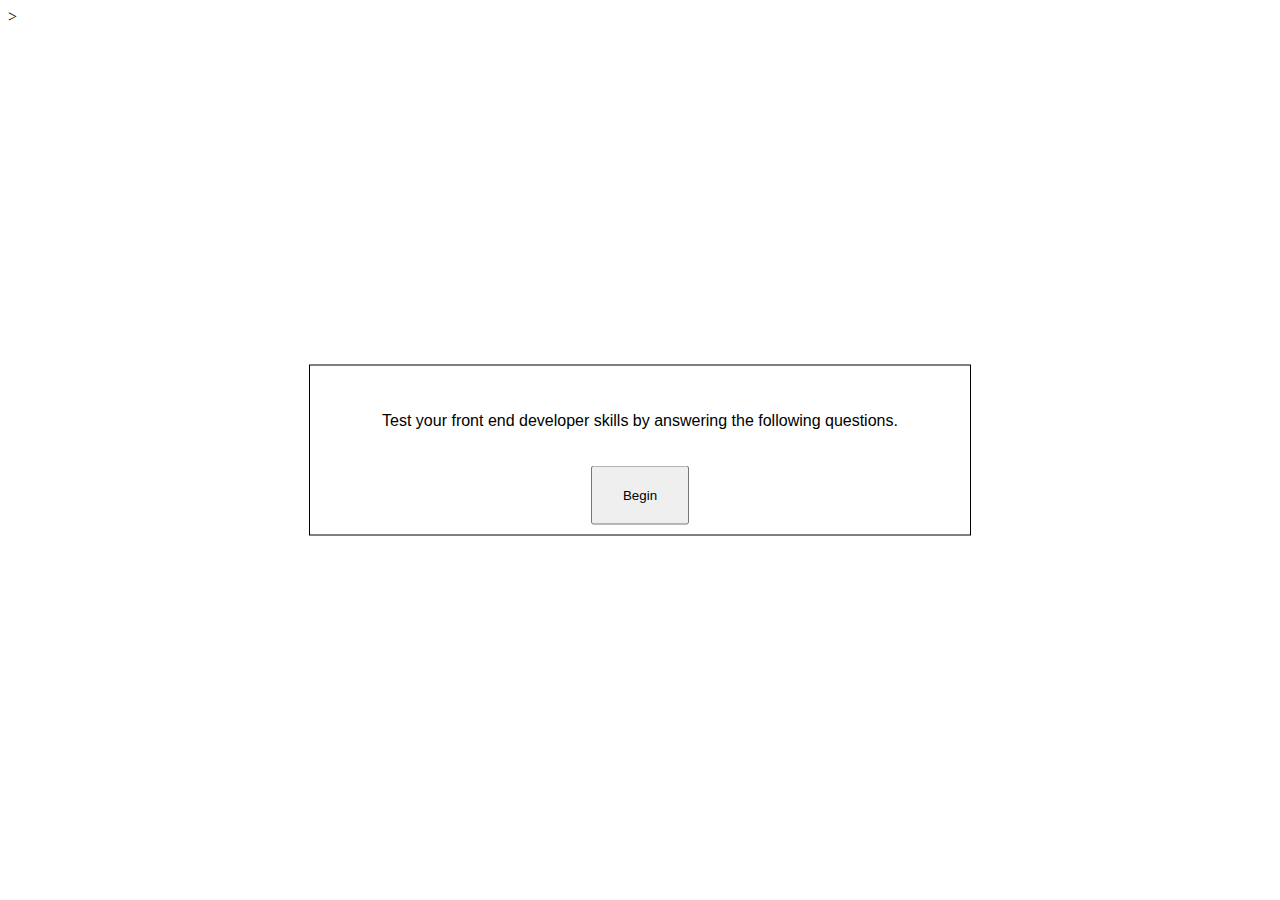
==== index.html @ 41c3b0e6 "update" ====
<!DOCTYPE html>
<html lang="en">
<head>
    <meta charset="UTF-8">
    <meta http-equiv="X-UA-Compatible" content="IE=edge">
    <meta name="viewport" content="width=device-width, initial-scale=1.0">
    <link rel="stylesheet" href="styles.css">
    <title>Quiz Game</title>>
</head>
<body>
    <div class ="welcome center">
        <p>Test your front end developer skills by answering the following questions.</p>
        <a href="question.html">
            <button id="btnBegin" onclick="doSomething();">Begin</button>
        </a>
    </div>
</body>
</html>
---- styles.css ----
.welcome {
    border: 1px solid black; 
    font-family: Verdana, Geneva, Tahoma, sans-serif;
    flex-direction: column;
    padding: 10px;
    width: 50%;
    /* height: 200px; */
    margin: 0;
    position: absolute;
    top: 50%;
    left: 50%;
    margin-right: -50%;
    transform: translate(-50%,-50%);
 }

 .center{
     display: flex;
     justify-content: center;
     align-items: center;
 }

 p{
     padding: 20px;
     text-align: center;
 }

 #btnBegin{
    padding: 20px 30px; 
 }
 
 /* h4{
     display: flex;
     flex-direction: row;
     align-items: stretch;
 } */
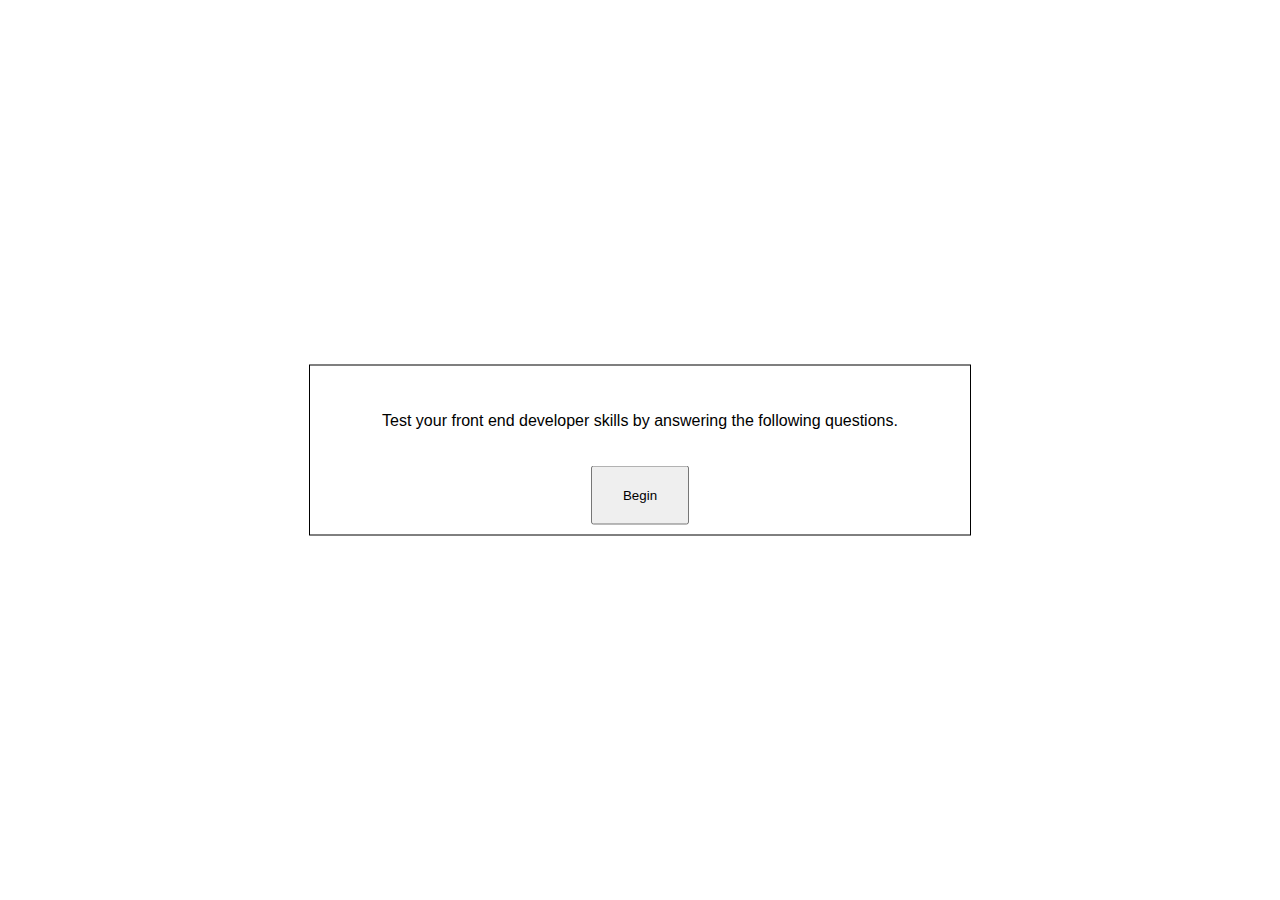
==== commit 8bb7e754: "updated js" ====
--- a/index.html
+++ b/index.html
@@ -5,14 +5,22 @@
     <meta http-equiv="X-UA-Compatible" content="IE=edge">
     <meta name="viewport" content="width=device-width, initial-scale=1.0">
     <link rel="stylesheet" href="styles.css">
-    <title>Quiz Game</title>>
+    <!-- <script src="main.js"></script> -->
+    <title>Quiz Game</title>
 </head>
 <body>
-    <div class ="welcome center">
-        <p>Test your front end developer skills by answering the following questions.</p>
-        <a href="question.html">
-            <button id="btnBegin" onclick="doSomething();">Begin</button>
-        </a>
+    <div id="main center">
+        <div id="welcome" class="center">
+            <p>Test your front end developer skills by answering the following questions.</p>
+            <button id="btnBegin" onclick="doGame();">Begin</button>
+        </div>
+        <div id="score-board" class="hide">
+            <div id="timerContainer">Time Remaining: <span id="timer" style="text-align:left"></span></div>
+            <div id="scoreContainer">Score: <span id="score" style="text-align:right"></span></div>
+        </div>
+        <div id="question"></div>
+        </div>
     </div>
 </body>
+<script src="main.js"></script>
 </html>--- a/styles.css
+++ b/styles.css
@@ -1,4 +1,4 @@
-.welcome {
+#welcome {
     border: 1px solid black; 
     font-family: Verdana, Geneva, Tahoma, sans-serif;
     flex-direction: column;
@@ -13,23 +13,37 @@
     transform: translate(-50%,-50%);
  }
 
- .center{
+
+
+ .center {
      display: flex;
      justify-content: center;
      align-items: center;
  }
 
- p{
+ p {
      padding: 20px;
      text-align: center;
  }
 
- #btnBegin{
+ #btnBegin {
     padding: 20px 30px; 
  }
  
- /* h4{
-     display: flex;
-     flex-direction: row;
-     align-items: stretch;
- } */+ .hide {
+     display: none;
+ }
+
+ .question {
+    color: black;
+ }
+
+ .answer{
+     color: blue;
+ }
+
+ div.answer:hover,
+ div.answer:active{
+     color: white;
+     background-color: blue;
+ }